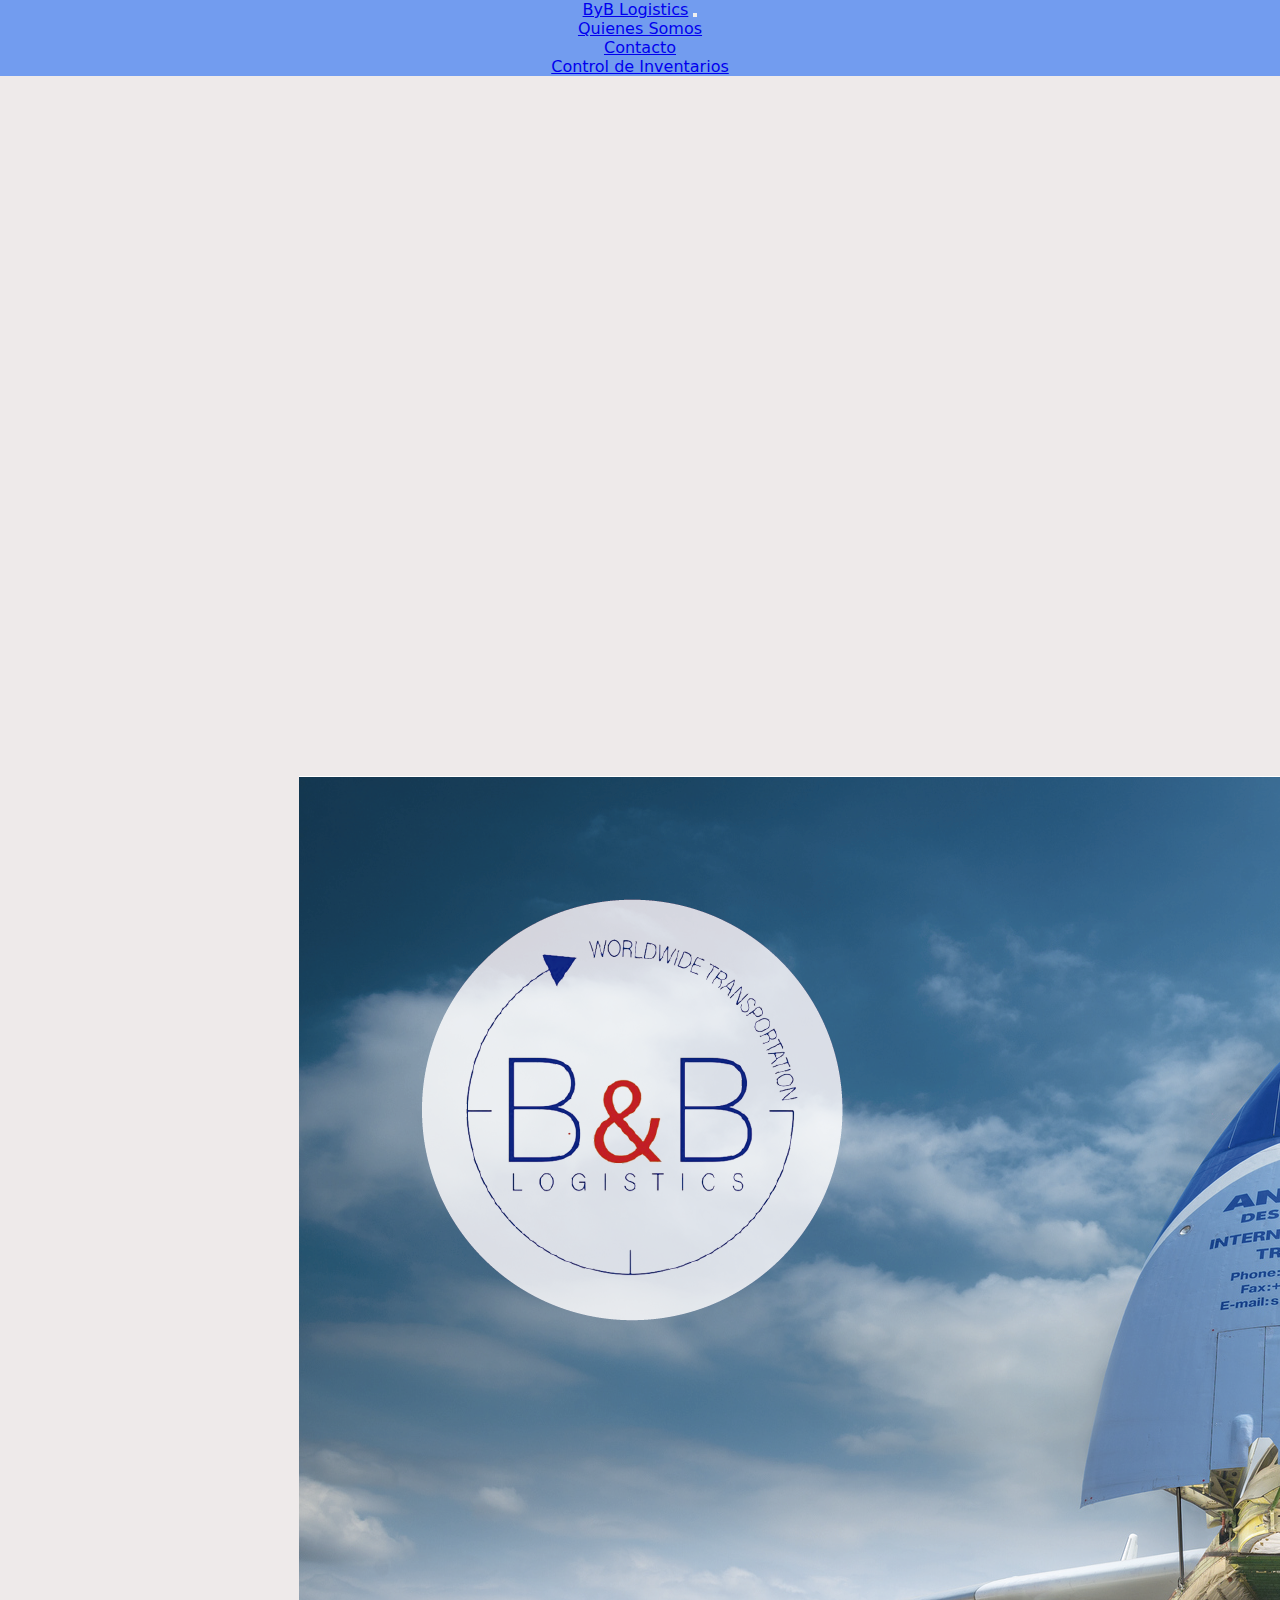
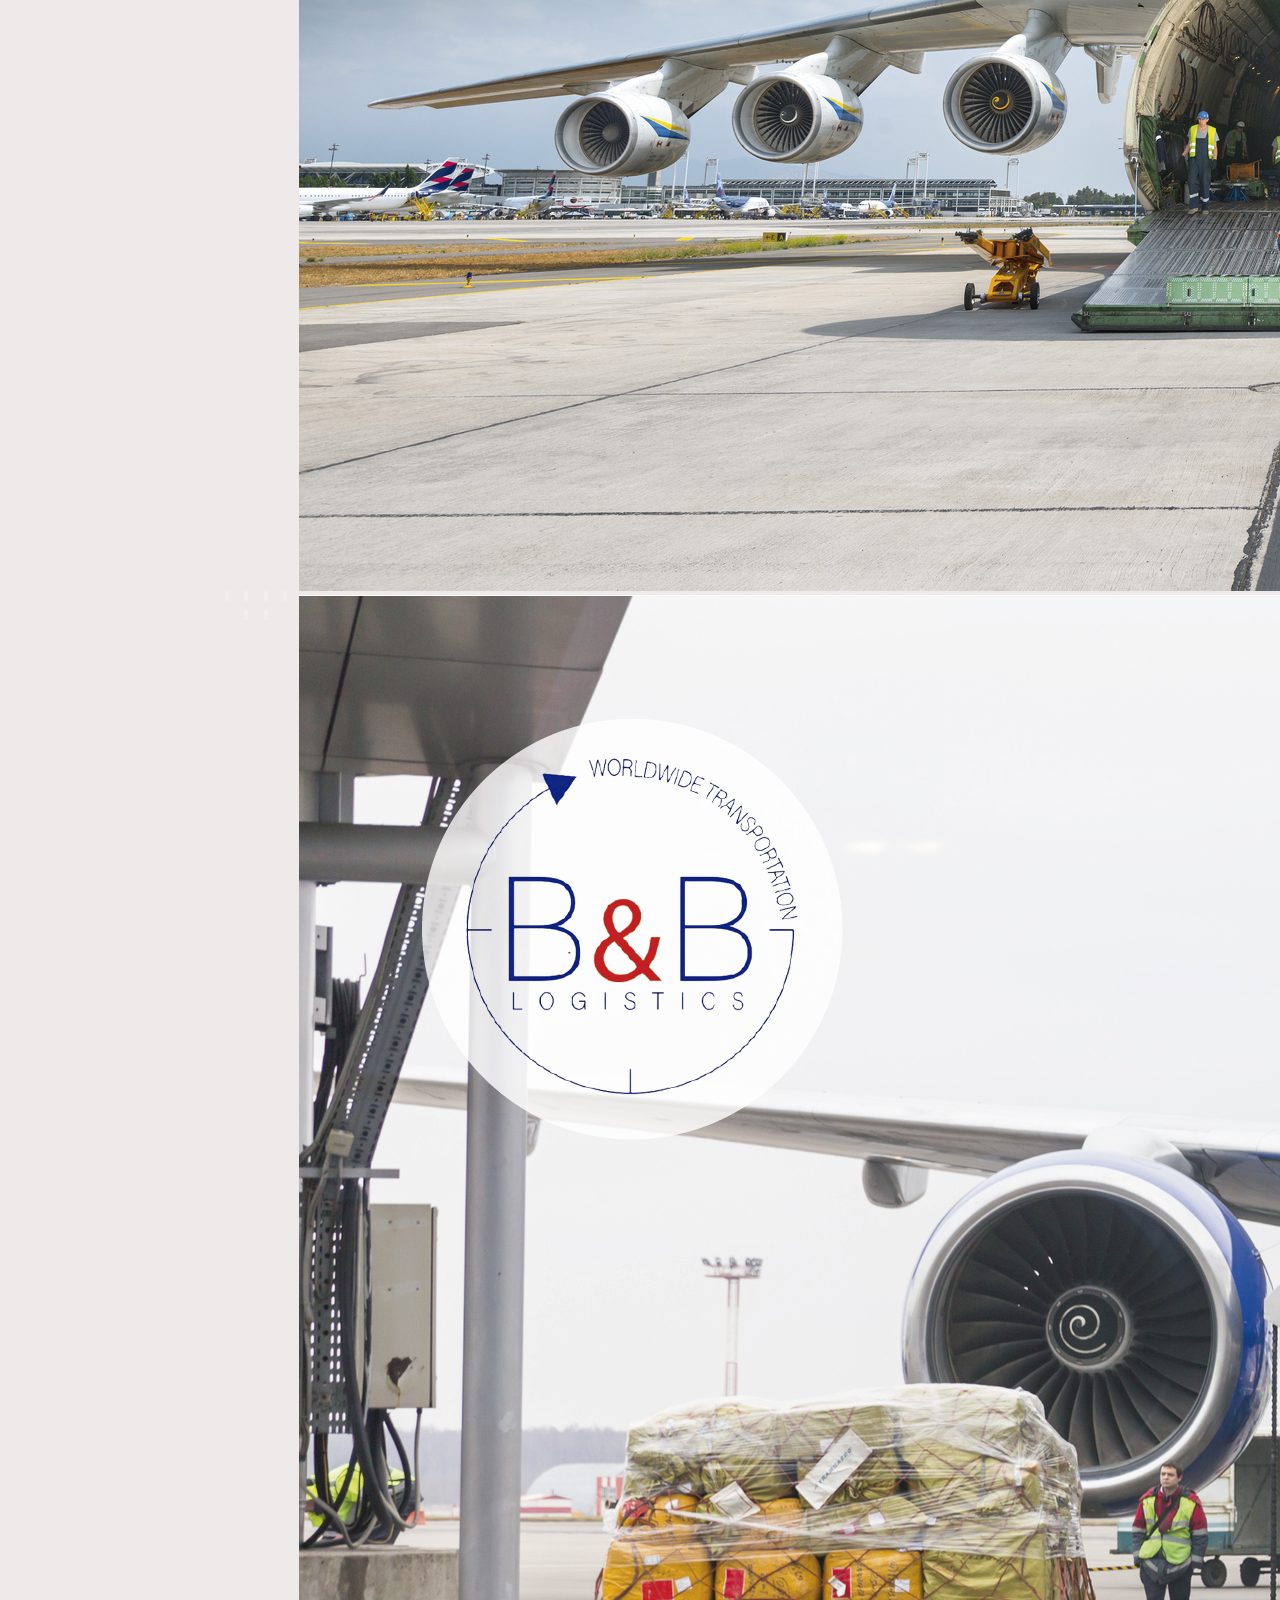
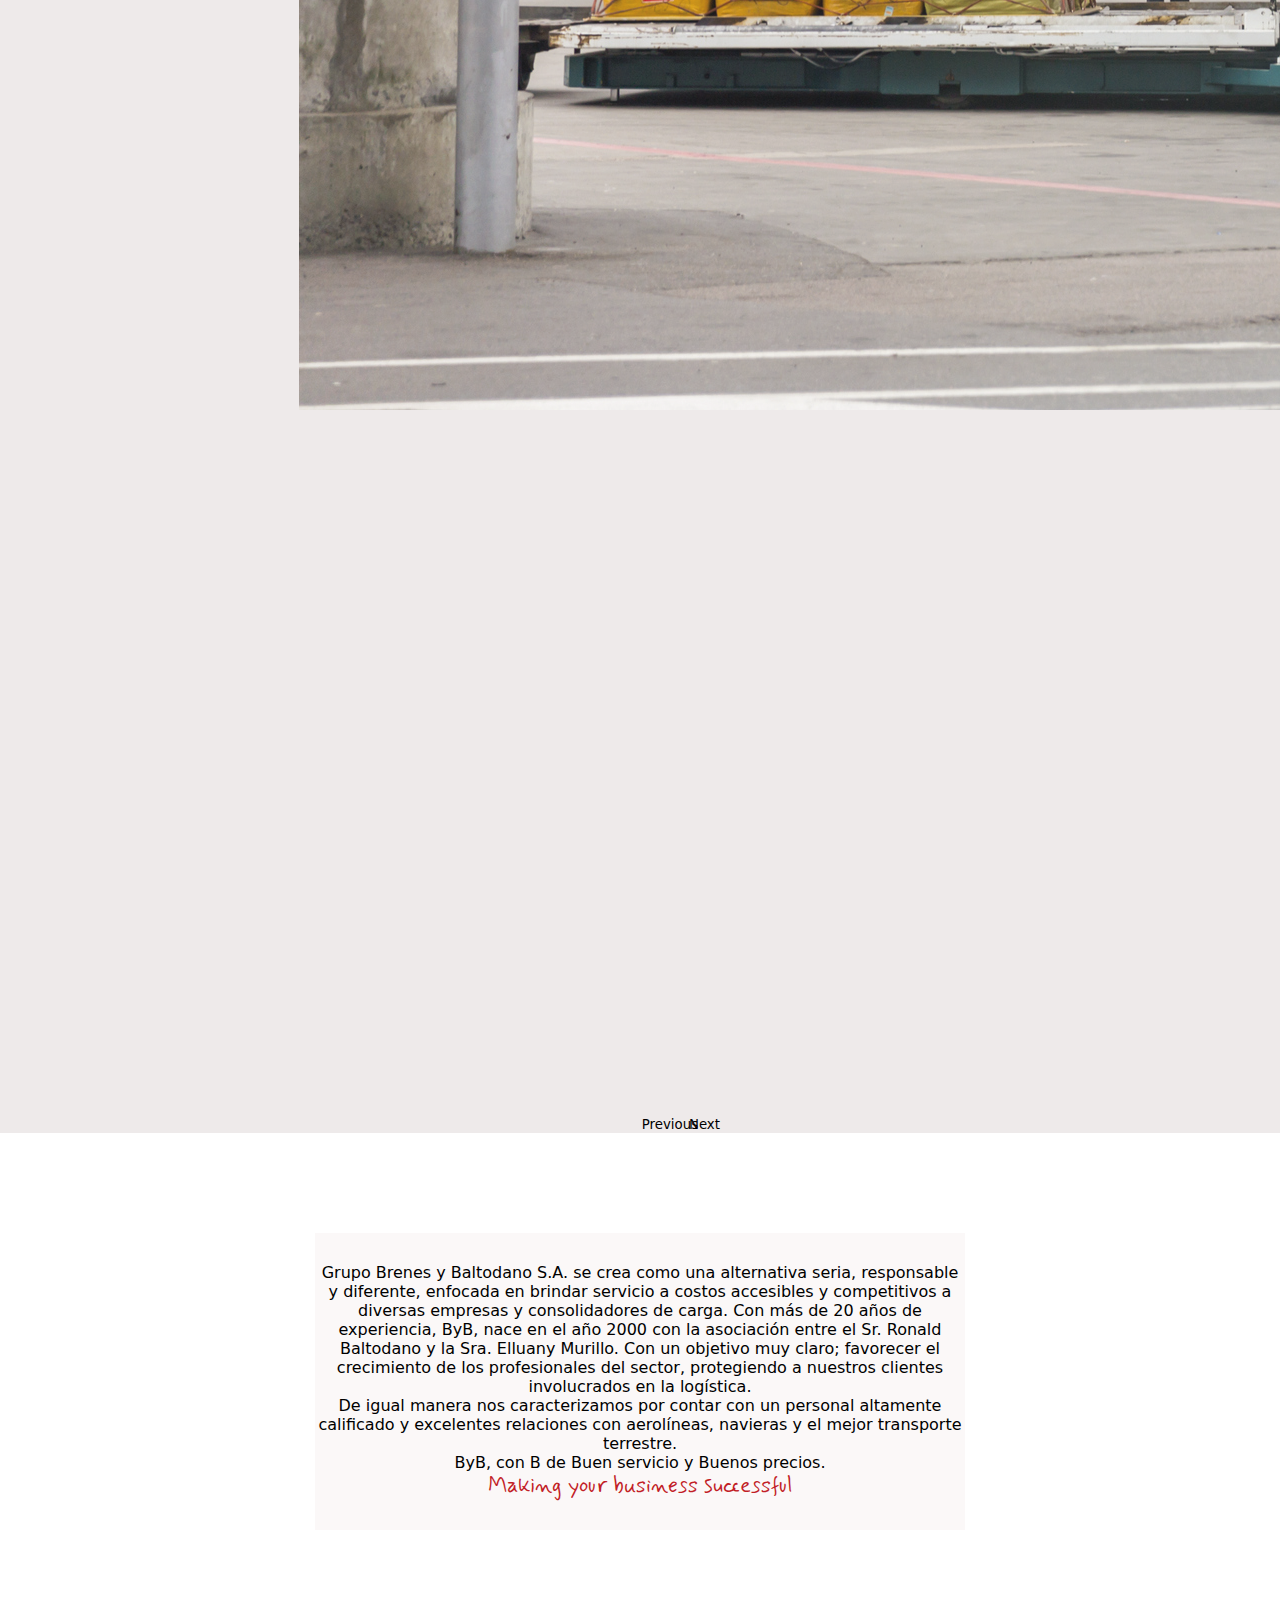
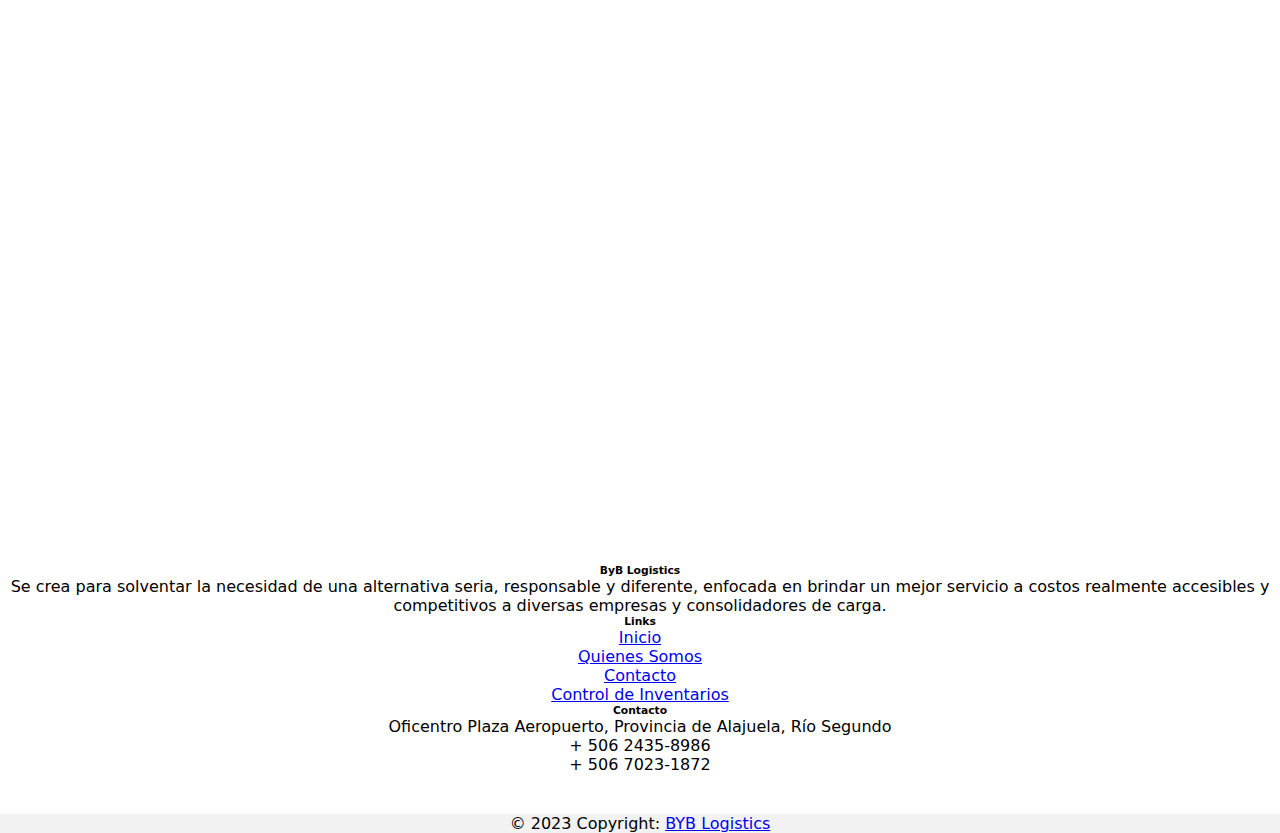
==== byb_logistics/index.html @ 6c233a0f "Transport Logistics Company website" ====
<!Doctype html>
<html lang="en">
<head>
    <meta charset="utf-8">
    <meta name="viewport" content="width=device-width, initial-scale=1">
    <title>ByBLogistics</title>
    <link rel="website icon" type="png"
    href="img/svg.svg ">
    
    <link href="https://cdn.jsdelivr.net/npm/bootstrap@5.3.0-alpha1/dist/css/bootstrap.min.css" rel="stylesheet" integrity="sha384-GLhlTQ8iRABdZLl6O3oVMWSktQOp6b7In1Zl3/Jr59b6EGGoI1aFkw7cmDA6j6gD" crossorigin="anonymous">
    <link rel="preconnect" href="https://fonts.googleapis.com">
    <link rel="preconnect" href="https://fonts.gstatic.com" crossorigin>
    <link href="https://fonts.googleapis.com/css2?family=Montserrat:ital,wght@0,200;0,300;0,400;0,500;1,200;1,300;1,400&family=Prompt:ital,wght@1,300&display=swap" rel="stylesheet">
    <link rel="stylesheet" href="app.css">
    <link href="https://fonts.googleapis.com/css2?family=Mynerve&family=Raleway:ital,wght@1,200&display=swap" rel="stylesheet">
</head>

<nav class="navbar navbar-expand-lg bg-body-tertiary" data-bs-theme="dark"  >
    <div class="container-fluid">
        <a class="navbar-brand custom-brand" href="index.html">ByB Logistics</a>
        <button class="navbar-toggler" type="button" data-bs-toggle="collapse" data-bs-target="#navbarNav" aria-controls="navbarNav" aria-expanded="false" aria-label="Toggle navigation">
            <i class="fas fa-bars" style="color:#fff; font-size:28px;"></i>
        </button>
        <div class="collapse navbar-collapse" id="navbarNav">
            <ul class="navbar-nav">
                <li class="nav-item">
                    <a class="nav-link" href="Nosotros.html">Quienes Somos</a>
                </li>
                <li class="nav-item">
                    <a class="nav-link" href="contacto.html">Contacto</a>
                </li>
                <li class="nav-item">
                    <a class="nav-link" href="https://tracking.magaya.com/#livetrackhttps://tracking.magaya.com/#livetrack">Control de Inventarios</a>
                </li>
            </ul>
        </div>
    </div>
</nav>
                                
<body background-size: cover; background-position: center;">
    <div style = "background-color: rgba(237, 233, 233, 0.95); @media (max-width: 580px) {background-color: white;}">
        <div id="carouselExampleCaptions" class="carousel slide" data-bs-ride="carousel" style="display: flex; align-items: center; justify-content: center;">
            <div class="carousel-indicators">
                <button type="button" data-bs-target="#carouselExampleCaptions" data-bs-slide-to="0" class="active" aria-current="true" aria-label="Slide 1"></button>
                <button type="button" data-bs-target="#carouselExampleCaptions" data-bs-slide-to="1" aria-label="Slide 2"></button>
                <button type="button" data-bs-target="#carouselExampleCaptions" data-bs-slide-to="2" aria-label="Slide 3"></button>
                <button type="button" data-bs-target="#carouselExampleCaptions" data-bs-slide-to="3" aria-label="Slide 4"></button>
                <button type="button" data-bs-target="#carouselExampleCaptions" data-bs-slide-to="4" aria-label="Slide 5"></button>
                <button type="button" data-bs-target="#carouselExampleCaptions" data-bs-slide-to="5" aria-label="Slide 6"></button>
            </div>
            <div class="carousel-inner">
                <div class="carousel-item active">
                    <img src="img/Barco.png" class="d-block w-100 img-fluid" alt="">
                    <div class="carousel-caption">
                            
                    </div>
                </div>
            
                <div class="carousel-item" >
                    <img src="img/Camion.png" class="d-block w-100 img-fluid" alt="">
                    <div class="carousel-caption">
                    
                        
                    </div>
                </div>                      
                <div class="carousel-item"  >
                    <img src="img/Avion2.png" class="d-block w-100 img-fluid" alt="">

                    <div class="carousel-caption">
                    
                        
                    </div>
                </div>
                <div class="carousel-item"  >
                    <img src="img/Avion.png" class="d-block w-100 img-fluid" alt="">

                    <div class="carousel-caption">
                    
                        
                    </div>
                </div>
            
                <div class="carousel-item"  >
                    <img src="img/Bodega.png" class="d-block w-100 img-fluid"" alt="">

                    <div class="carousel-caption">
                    
                        
                    </div>
                </div>
                <div class="carousel-item"  >
                    <img src="img/Carga.png" class="d-block w-100 img-fluid" alt="">

                    <div class="carousel-caption">
                    
                        
                    </div>
                </div>
                <!-- Otras diapositivas -->
        
                <!-- Botones de control del carrusel -->
                <button class="carousel-control-prev" type="button" data-bs-target="#carouselExampleCaptions" data-bs-slide="prev">
                    <span class="carousel-control-prev-icon" aria-hidden="true"></span>
                    <span class="visually-hidden">Previous</span>
                </button>
                <button class="carousel-control-next" type="button" data-bs-target="#carouselExampleCaptions" data-bs-slide="next">
                    <span class="carousel-control-next-icon" aria-hidden="true"></span>
                    <span class="visually-hidden">Next</span>
                </button>
            </div>
        </div>
    </div>

    <div class="container text-center text-md-start" style="background-color: white;">
        <div class="container-index">
            <!-- Content -->
            <p>
            Grupo Brenes y Baltodano S.A. se crea como una alternativa seria, responsable y diferente, enfocada en
                brindar servicio a costos accesibles y competitivos a diversas empresas y consolidadores de carga.
                Con más de 20 años de experiencia, ByB, nace en el año 2000 con la asociación entre el Sr. Ronald
                Baltodano y la Sra. Elluany Murillo. Con un objetivo muy claro; favorecer el crecimiento de los
                profesionales del sector, protegiendo a nuestros clientes involucrados en la logística.
            </p>
            <p>
                De igual manera nos caracterizamos por contar con un personal altamente calificado y excelentes
                relaciones con aerolíneas, navieras y el mejor transporte terrestre.
            </p>
            
            <p style="text-align: center;">ByB, con B de Buen servicio y Buenos precios. </p>
            
            <h1 class="txt" style="text-align: center; font-size: 22px"> Making your business successful </h1>
        </div>

        <div class="responsive-video">
                <iframe src="https://player.vimeo.com/video/438678167?h=417c4b8a6d" width="650" height="620" frameborder="0" allow="autoplay; fullscreen; picture-in-picture" allowfullscreen></iframe>
                <p><a href="https://vimeo.com/438678167"></a></p> 
        </div>
    </div>

</body>

<footer style="background-color: #fff; padding-top: 10px;">
    <!-- Section: Links  -->
    <section>
        <div class="container text-center text-md-start mt-5">
            <!-- Grid row -->
            <div class="row mt-3">
                <!-- Grid column -->
                <div class="col-md-3 col-lg-4 col-xl-3 mx-auto mb-4">
                    <!-- Content -->
                    <h6 class="text-uppercase fw-bold mb-4">
                        <i class="fas fa-gem me-3"></i>ByB Logistics
                    </h6>
                    <p>
                        Se crea para solventar la necesidad de una alternativa seria, responsable y
                        diferente, enfocada en brindar un mejor servicio a costos realmente accesibles y
                        competitivos a diversas empresas y consolidadores de carga.
                    </p>
                </div>
                <!-- Grid column -->

                <!-- Grid column -->
                <div class="col-md-2 col-lg-2 col-xl-2 mx-auto mb-4">
                    <!-- Links -->
                    <h6 class="text-uppercase fw-bold mb-4">
                        Links
                    </h6>
                    <p>
                        <a href="index.html" class="text-reset">Inicio</a>
                    </p>
                    <p>
                        <a href="Nosotros.html" class="text-reset">Quienes Somos</a>
                    </p>
                    <p>
                        <a href="contacto.html" class="text-reset">Contacto</a>
                    </p>
                    <p>
                        <a href="https://tracking.magaya.com/#livetrackhttps://tracking.magaya.com/#livetrack" class="text-reset">Control de Inventarios</a>
                    </p>
                </div>
                <div class="col-md-4 col-lg-3 col-xl-3 mx-auto mb-md-0 mb-4">
                    <h6 class="text-uppercase fw-bold mb-4">Contacto</h6>
                    <p><i class="fas fa-home me-3"></i>Oficentro Plaza Aeropuerto, Provincia de Alajuela, Río Segundo</p>
                    <p><i class="fas fa-phone me-3"></i> + 506 2435-8986</p>
                    <p><i class="fas fa-phone me-3"></i> + 506 7023-1872</p>
                    <div class="social-icons">
                        <a href="https://www.facebook.com/byblogistics" style="color:black; margin:20px"> <i class="fa-brands fa-square-facebook"></i></i></a>
                        <a href="https://www.linkedin.com/company/grupo-brenes-y-baltodano-s-a/about/" style="color:black; margin:20px"><i class="fab fa-linkedin"></i></a>
                    </div>
                </div>
            </div>
        </div>
    </section>

    <!-- Copyright -->
    <div class="text-center p-4" style="background-color: rgba(0, 0, 0, 0.05);">
        © 2023 Copyright:
        <a class="text-reset fw-bold" href="https://byblogistics.com/">BYB Logistics</a>
    </div>
    <!-- Copyright -->
</footer>

<script src="https://cdn.jsdelivr.net/npm/bootstrap@5.3.0-alpha1/dist/js/bootstrap.bundle.min.js" integrity="sha384-w76AqPfDkMBDXo30jS1Sgez6pr3x5MlQ1ZAGC+nuZB+EYdgRZgiwxhTBTkF7CXvN" crossorigin="anonymous"></script>
<script src="https://kit.fontawesome.com/56eb74c3d5.js" crossorigin="anonymous"></script>

</html>
---- byb_logistics/app.css ----
/* Estilos Generales */
* {
    box-sizing: border-box;
    margin: 0;
    padding: 0;
    font-family: system-ui;
    text-align: center;
}

body {
    font-family: 'Montserrat', sans-serif;
}

.contacto-footer {
    background-color: rgba(var(--bs-tertiary-bg-rgb), var(--bs-bg-opacity)) !important;
}

.navbar {
    background-color: #729CEF;
    font-family: 'Montserrat', sans-serif;
    font-weight: 500;
}

.Social-media a i {
    color: rgb(90, 87, 87);
    font-size: large;
    padding: 10px 0;
    transition: 0.5s;
}

/* Estilos de index */
.carousel-ejemplo {
    height: auto;
    overflow: hidden;
    position: relative;
    width: auto;
}

.carousel-item {
    background: no-repeat center center scroll;
    background-size: cover;
    font-weight: 350;
    min-height: 350px;
}



.carousel-inner {
    width: 60%;
    height:50%
}

@media (max-width: 1050px) {
    .carousel-inner {
        width: 100%;
    }
}

.carousel-control-prev,
.carousel-control-next {
    width: 5%;
    background: none;
    border: none;
}

.carousel-control-prev-icon::before,
.carousel-control-next-icon::before {
    font-size: 2rem;
    color: white;
}

.carousel-indicators {
    bottom: 10px; /* Ajusta la posición vertical según sea necesario */
}

.carousel-indicators button {
    width: 5%; /* Ajusta el ancho según sea necesario */
    height: 10px; /* Ajusta la altura según sea necesario */
    margin: 0 5px; /* Ajusta el margen horizontal entre los botones */
    border: none; /* Elimis-pagena el borde */
}

.container-index {
    margin-top: 100px; 
    padding-bottom: 30px; 
    padding-top: 30px; 
    background-color: rgba(251, 248, 248, 0.95); 
    margin-left: 315px; 
    margin-right: 315px;

    @media (max-width: 1050px) {
        margin-left: 0px; 
        margin-right: 0px;
    } 
}

.main-text {
    font-size: 20px;
    font-weight: 300;
    margin-bottom: 7%;
    margin-top: 2rem;
    padding-left: 5%;
    padding-right: 5%;
    text-align: justify;
}
.responsive-video {
    overflow: hidden;
    position: relative;
    width: 100%;
    padding-top: 56.25%; /* 16:9 Aspect Ratio (divide 9 by 16 = 0.5625) */
    @media (min-width: 1050px) {
        padding-top: 0%
    }
}

.responsive-video iframe {
    position: absolute;
    top: 0;
    left: 0;
    width: 100%;
    height: 100%;
    @media (min-width: 1050px) {
        width: 650px;
        height: 620px;
        position: relative;
    }
}




.txt {
    text-align: center;
    font-family: Mynerve;
    font-weight: 250;
    color: #C21E27;
}


   /* Media queries for mobile layout */
@media (max-width: 780px) {
    .row.flex-md-row-reverse {
        flex-direction: column-reverse;
    }

    .col-md-6 {
        width: 100%;
        padding: 0;
    }

    .main-content-about .video-container {
        margin-top: 0;
    }
    
}



/* Estilos de Contacto */
.cards-contacto {
    border: 1px rgb(90, 87, 87) solid;
    border-radius: 20px;
    display: inline-block;
    margin: 10px;
    padding: 20px 30px;
    transition: 0.6s;
    height: 370px;
    width: 230px;
    color: rgb(90, 87, 87);

}

.cards-contacto img {
    border-radius: 10%;
    margin-bottom: 10px;
    outline: 2px solid rgb(90, 87, 87);
    padding: 2px;
    transition: 0.2s;
    width: 145px;
    height: 170px;
    
}

.container-contacto {
    align-items: center;
    display: flex;
    flex-wrap: wrap;
    justify-content: center;
}

.container-flex {
    display: flex;
    flex-wrap: wrap;
    justify-content: space-around;
}

/* Estilos de Nosotros */
.header-text {
    color: #C21E27;
    font-family: Mynerve;
    font-weight: 300;
}

.main-content-index {
    color: black;
    font-weight: 300;
    min-height: 1000px;
}

.main-content-about {
    background-image: url("img/IMG_5481.jpg");
    background-size: cover;
    color: black;
    font-weight: 300;
    min-height: 1000px;
}

.main-content-about h2 {
    font-size: 19px;
    font-weight: bold;
}

.main-content-about p {
    font-size: 17px;
    margin-left:35px;
    margin-right: 35px
}

.social-icons {
    display: flex;
    justify-content: center;
}

.Social-media a i {
    color: rgb(90, 87, 87);
    font-size: large;
    padding: 10px 0;
    transition: 0.5s;
}

.Social-media a i:hover {
    transform: scale(2);
    transition: 0.5s;
}
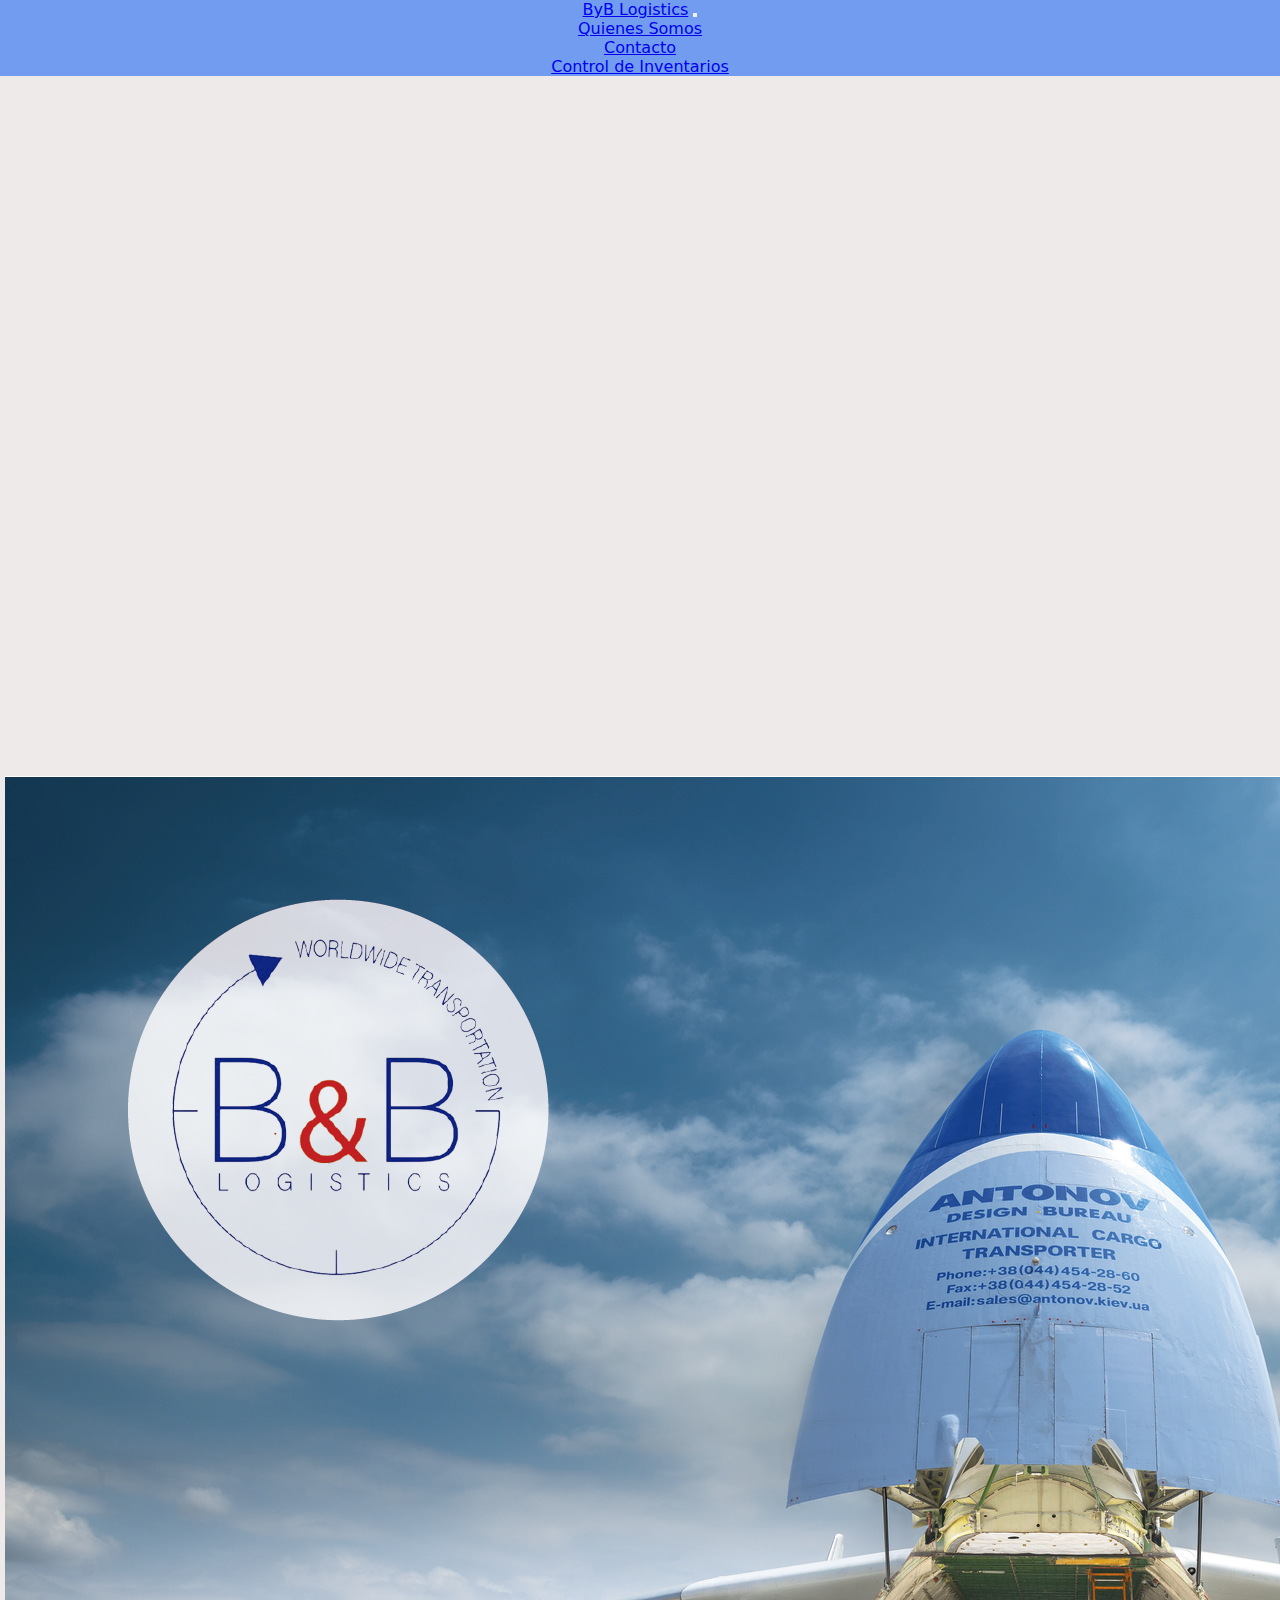
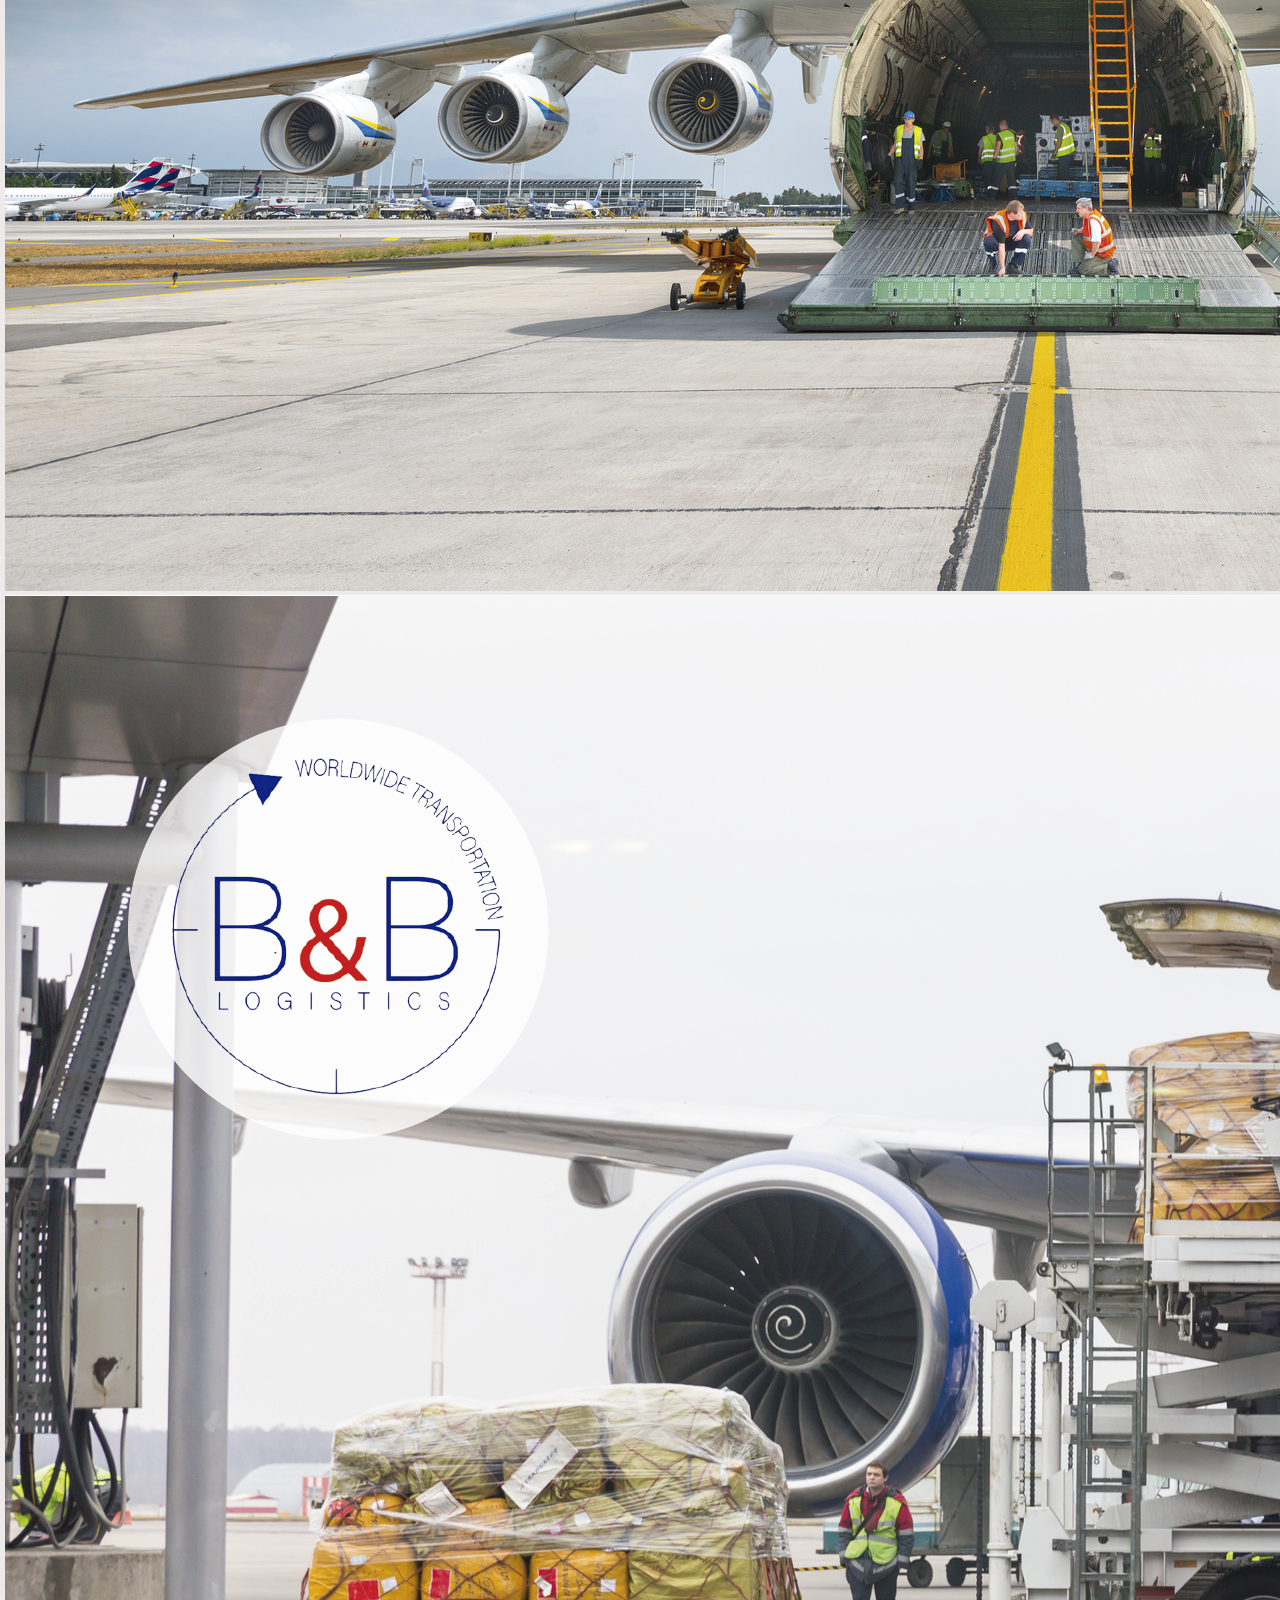
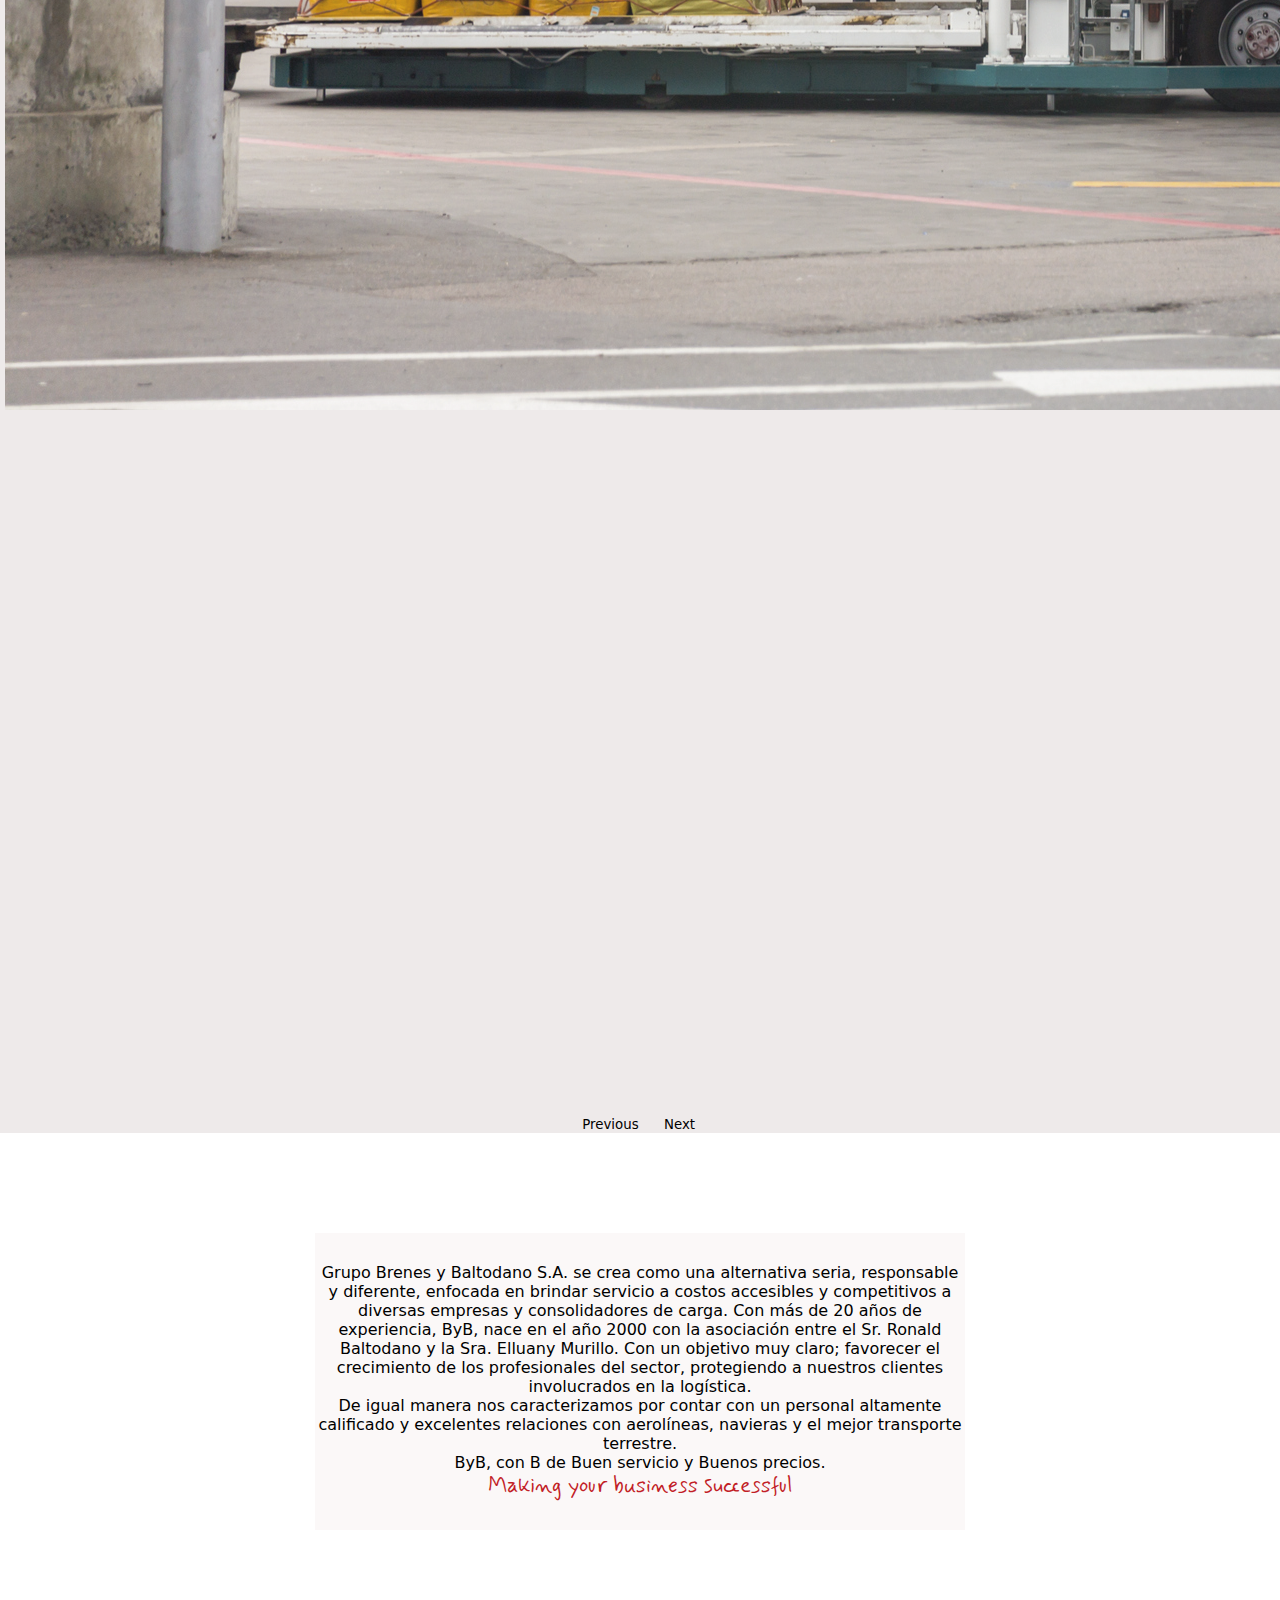
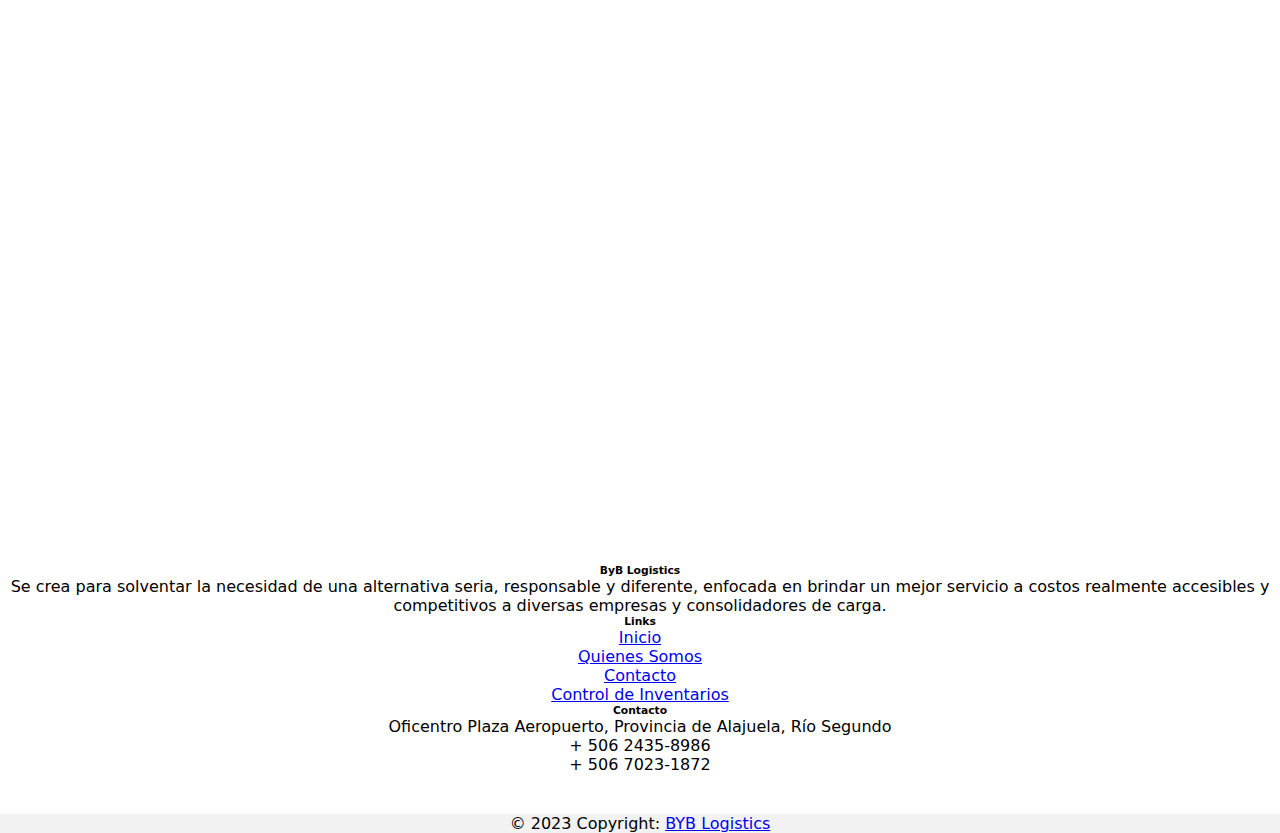
==== commit a09fc49d: "modified carrousel and contact backgoround on text" ====
--- a/byb_logistics/index.html
+++ b/byb_logistics/index.html
@@ -132,7 +132,7 @@
         </div>
 
         <div class="responsive-video">
-                <iframe src="https://player.vimeo.com/video/438678167?h=417c4b8a6d" width="650" height="620" frameborder="0" allow="autoplay; fullscreen; picture-in-picture" allowfullscreen></iframe>
+                <iframe src="https://player.vimeo.com/video/438678167?h=417c4b8a6d" width="850" height="780" frameborder="0" allow="autoplay; fullscreen; picture-in-picture" allowfullscreen></iframe>
                 <p><a href="https://vimeo.com/438678167"></a></p> 
         </div>
     </div>
--- a/byb_logistics/app.css
+++ b/byb_logistics/app.css
@@ -46,15 +46,10 @@
 
 
 .carousel-inner {
-    width: 60%;
-    height:50%
-}
-
-@media (max-width: 1050px) {
-    .carousel-inner {
-        width: 100%;
-    }
-}
+    width: 100%;
+    height:100%
+}
+
 
 .carousel-control-prev,
 .carousel-control-next {
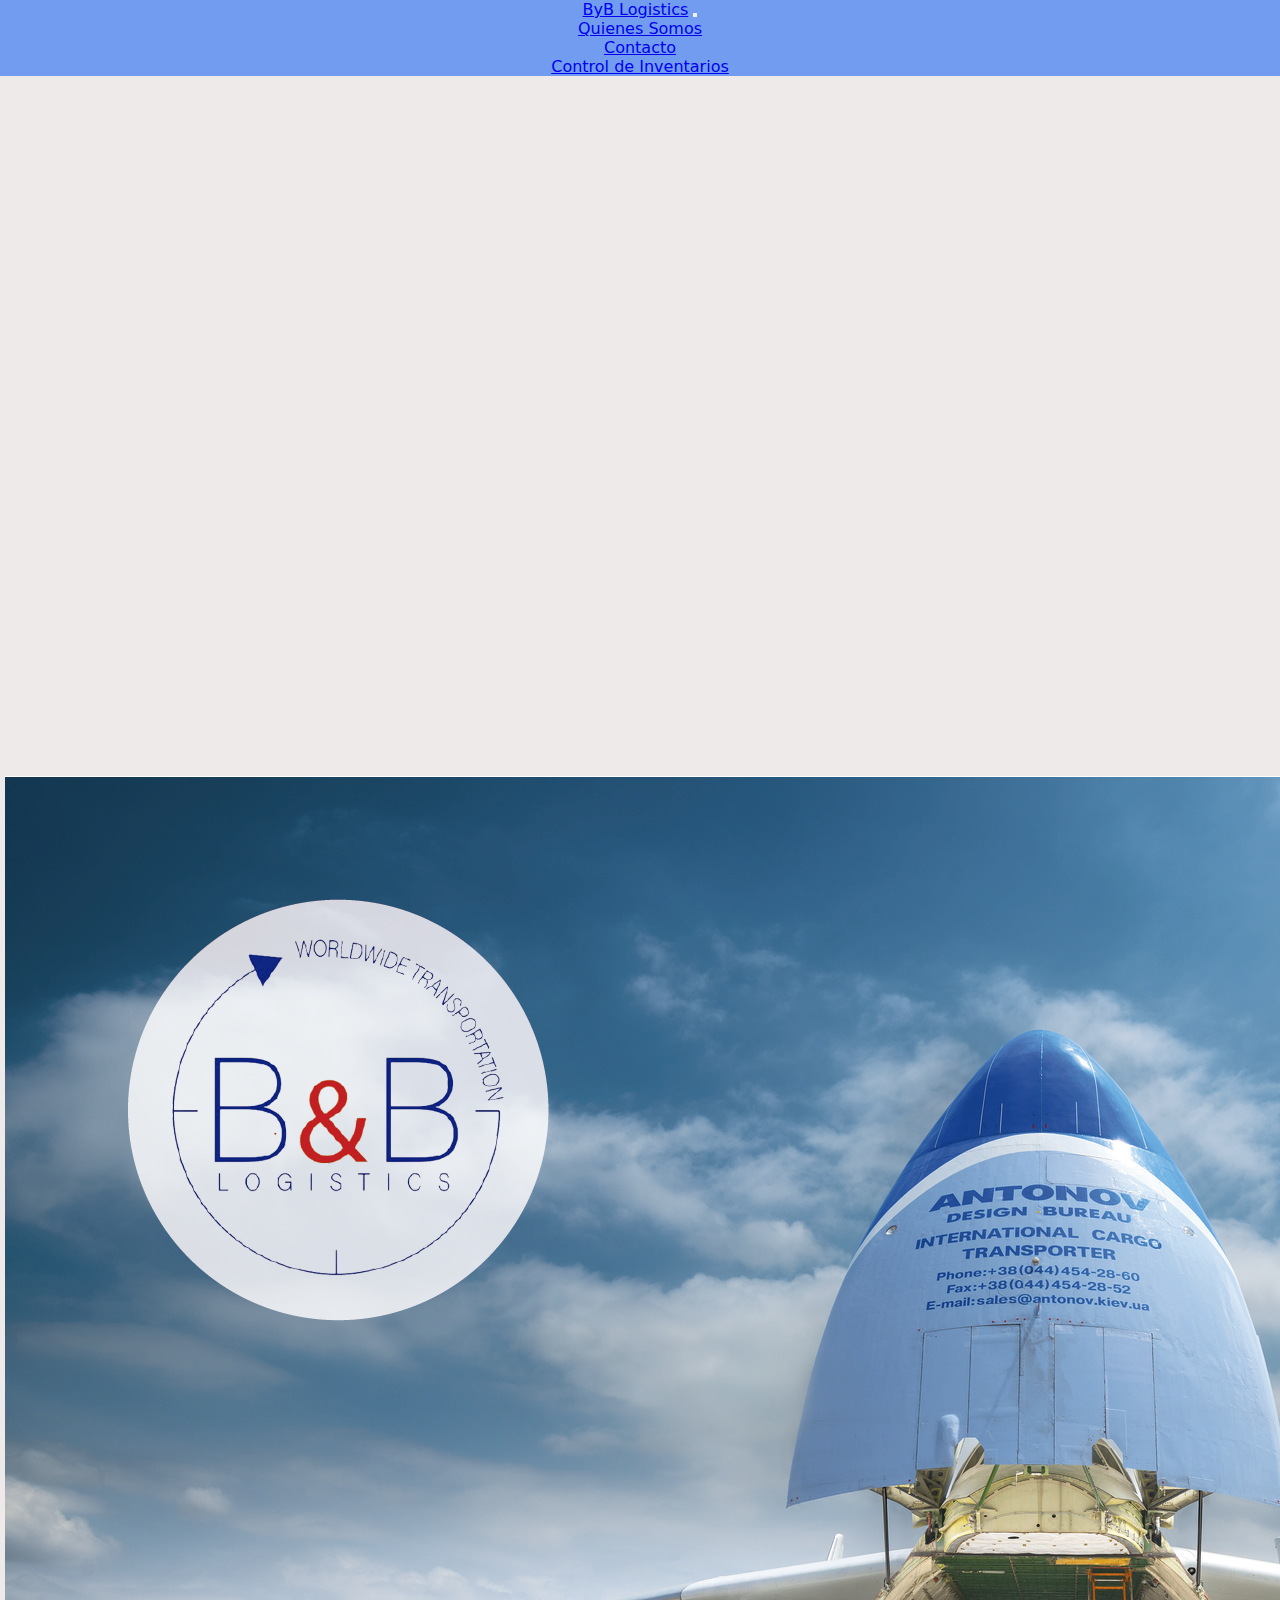
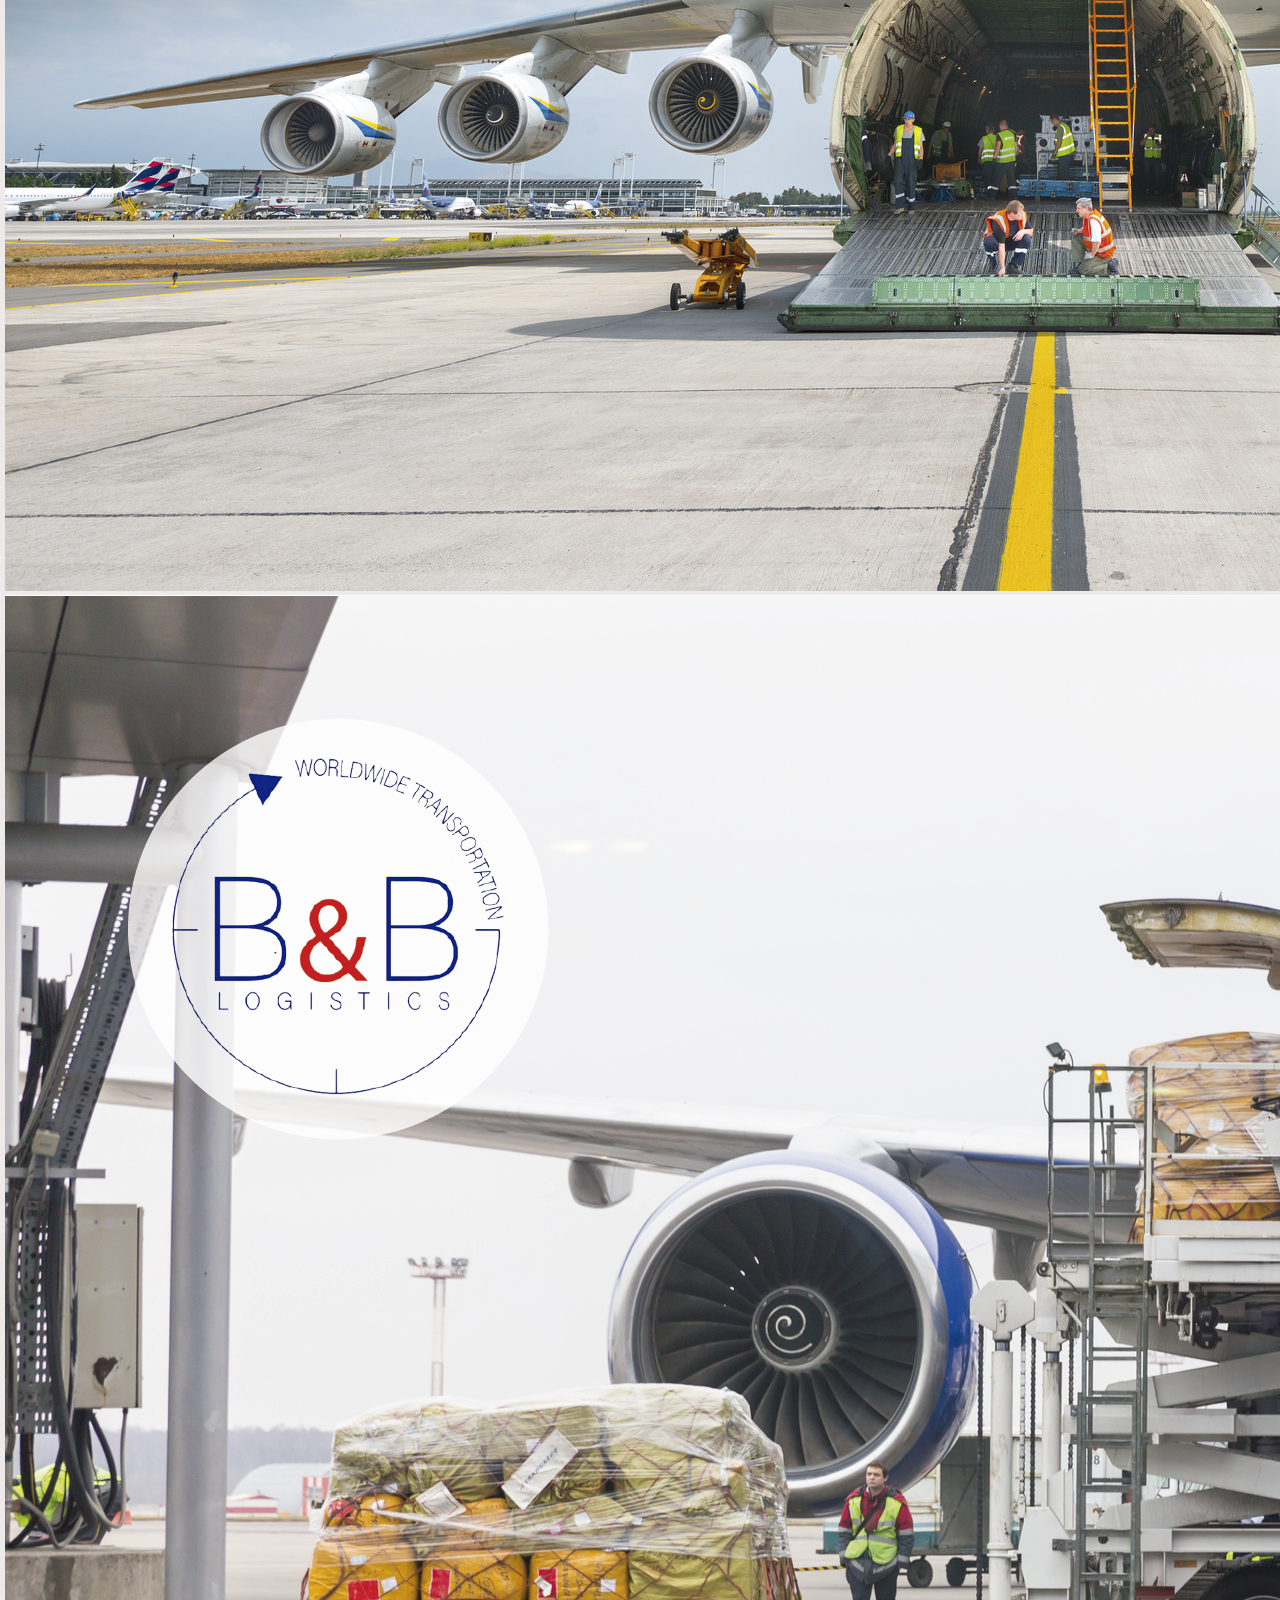
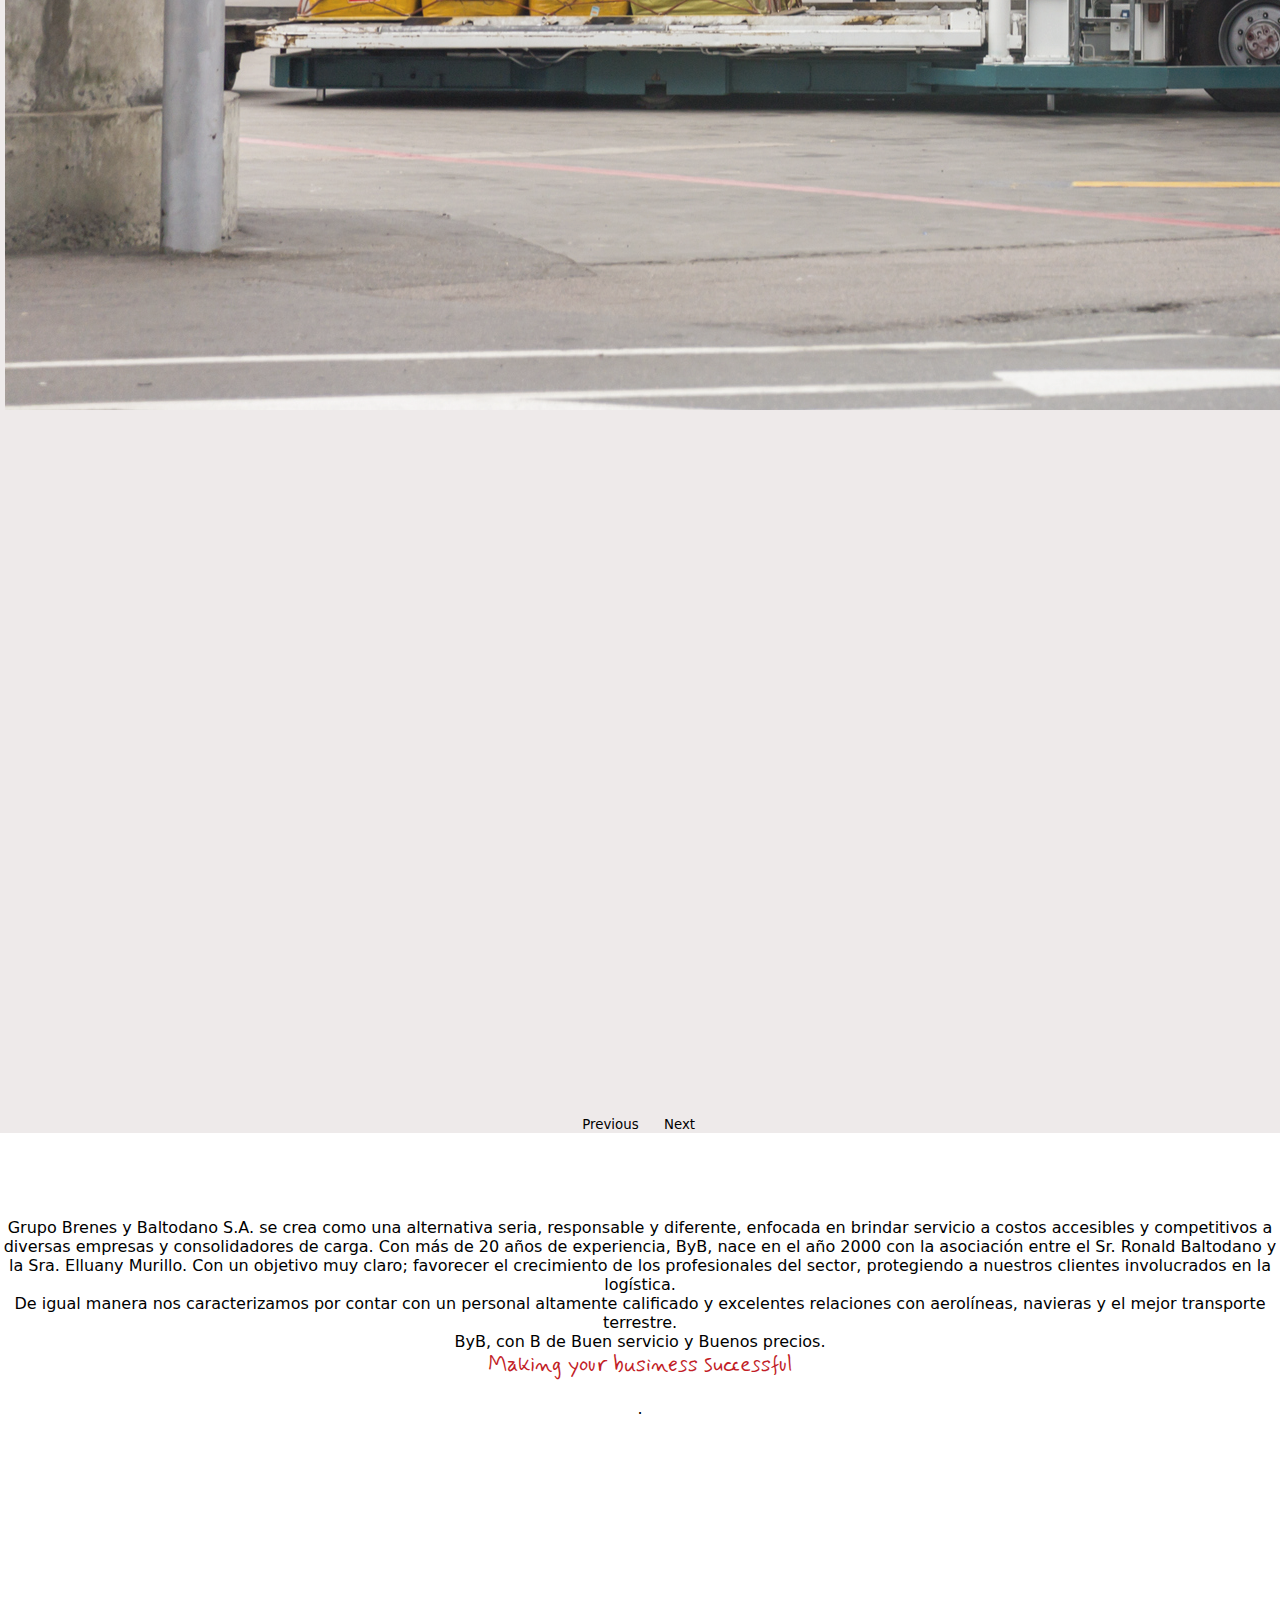
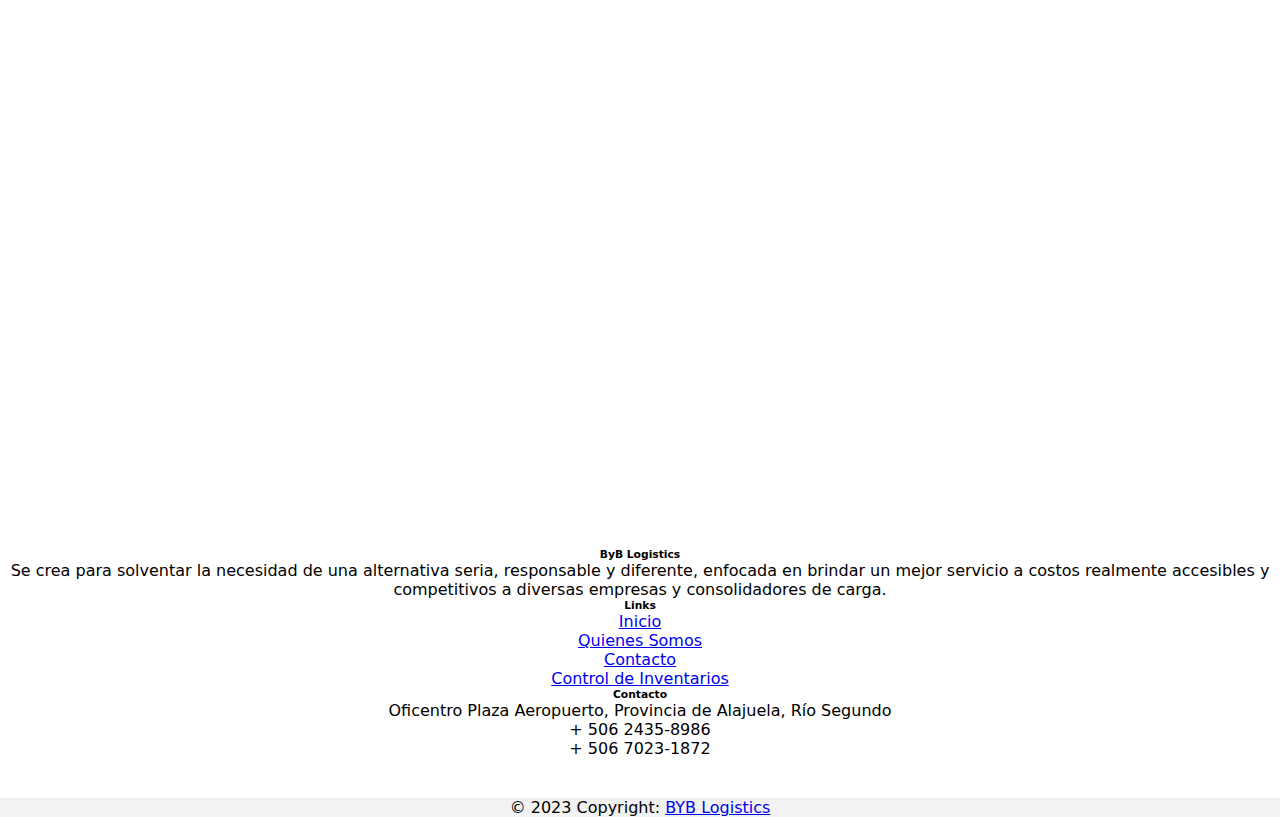
==== commit 97db16e6: "modified video container" ====
--- a/byb_logistics/index.html
+++ b/byb_logistics/index.html
@@ -130,11 +130,11 @@
             
             <h1 class="txt" style="text-align: center; font-size: 22px"> Making your business successful </h1>
         </div>
-
-        <div class="responsive-video">
-                <iframe src="https://player.vimeo.com/video/438678167?h=417c4b8a6d" width="850" height="780" frameborder="0" allow="autoplay; fullscreen; picture-in-picture" allowfullscreen></iframe>
-                <p><a href="https://vimeo.com/438678167"></a></p> 
-        </div>
+	
+	<div class="container-sm">
+    <div class="video-container">
+        <iframe src="https://player.vimeo.com/video/438678167?h=417c4b8a6d" width="640" height="360" frameborder="0" allow="autoplay; fullscreen; picture-in-picture" allowfullscreen>	</iframe>
+                <p><a href="https://vimeo.com/438678167"></a>.</p>
     </div>
 
 </body>
--- a/byb_logistics/app.css
+++ b/byb_logistics/app.css
@@ -41,15 +41,23 @@
     background-size: cover;
     font-weight: 350;
     min-height: 350px;
+    @media (max-width: 780px) {
+        min-height: 150px;
+       }
 }
 
 
 
 .carousel-inner {
     width: 100%;
-    height:100%
-}
-
+    height:50%
+}
+
+@media (max-width: 1050px) {
+    .carousel-inner {
+        width: 100%;
+    }
+}
 
 .carousel-control-prev,
 .carousel-control-next {
@@ -76,12 +84,10 @@
 }
 
 .container-index {
-    margin-top: 100px; 
-    padding-bottom: 30px; 
+    margin-top: 55px; 
+    padding-bottom: 20px; 
     padding-top: 30px; 
-    background-color: rgba(251, 248, 248, 0.95); 
-    margin-left: 315px; 
-    margin-right: 315px;
+    background-color: white; 
 
     @media (max-width: 1050px) {
         margin-left: 0px; 
@@ -98,30 +104,19 @@
     padding-right: 5%;
     text-align: justify;
 }
-.responsive-video {
-    overflow: hidden;
+
+.video-container {
     position: relative;
-    width: 100%;
-    padding-top: 56.25%; /* 16:9 Aspect Ratio (divide 9 by 16 = 0.5625) */
-    @media (min-width: 1050px) {
-        padding-top: 0%
-    }
-}
-
-.responsive-video iframe {
+    padding-bottom: 56.25%;
+}
+
+.video-container iframe {
     position: absolute;
     top: 0;
     left: 0;
     width: 100%;
     height: 100%;
-    @media (min-width: 1050px) {
-        width: 650px;
-        height: 620px;
-        position: relative;
-    }
-}
-
-
+}
 
 
 .txt {
@@ -162,7 +157,6 @@
     height: 370px;
     width: 230px;
     color: rgb(90, 87, 87);
-
 }
 
 .cards-contacto img {
